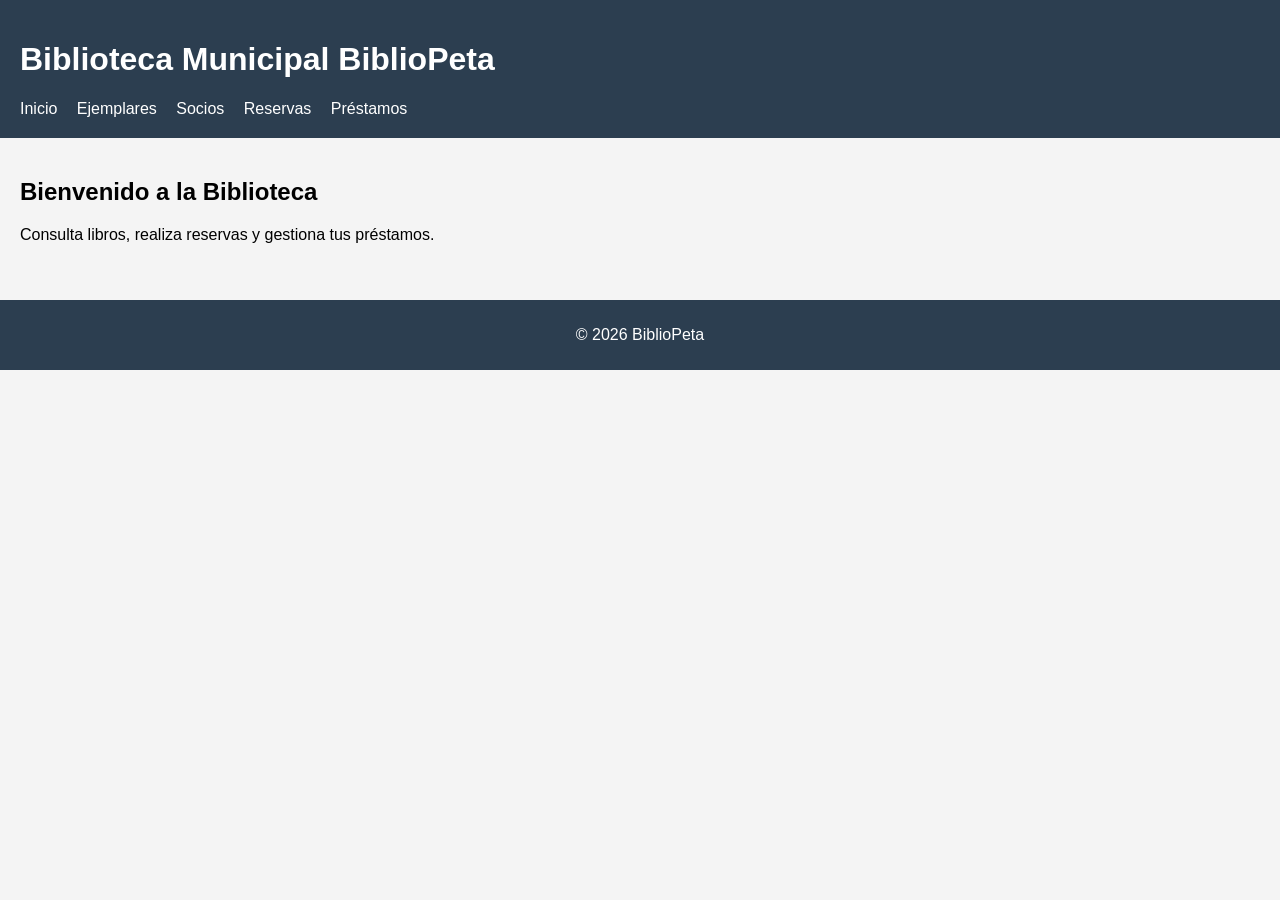
==== Index.html @ df251c81 "Add files via upload" ====
<!DOCTYPE html>
<html lang="es">
<head>
    <meta charset="UTF-8">
    <title>BiblioPeta</title>
    <link rel="stylesheet" href="style.css">
</head>
<body>

<header>
    <h1>Biblioteca Municipal BiblioPeta</h1>
    <nav>
        <a href="index.html">Inicio</a>
        <a href="ejemplares.html">Ejemplares</a>
        <a href="socios.html">Socios</a>
        <a href="reservas.html">Reservas</a>
        <a href="prestamos.html">Préstamos</a>
    </nav>
</header>

<section class="contenido">
    <h2>Bienvenido a la Biblioteca</h2>
    <p>Consulta libros, realiza reservas y gestiona tus préstamos.</p>
</section>

<footer>
    <p>© 2026 BiblioPeta</p>
</footer>

</body>
</html>
---- style.css ----
body {
    font-family: Arial, sans-serif;
    margin: 0;
    background: #f4f4f4;
}

header {
    background: #2c3e50;
    color: white;
    padding: 20px;
}

nav a {
    color: white;
    margin-right: 15px;
    text-decoration: none;
}

.contenido {
    padding: 20px;
}

footer {
    background: #2c3e50;
    color: white;
    text-align: center;
    padding: 10px;
    margin-top: 20px;
}
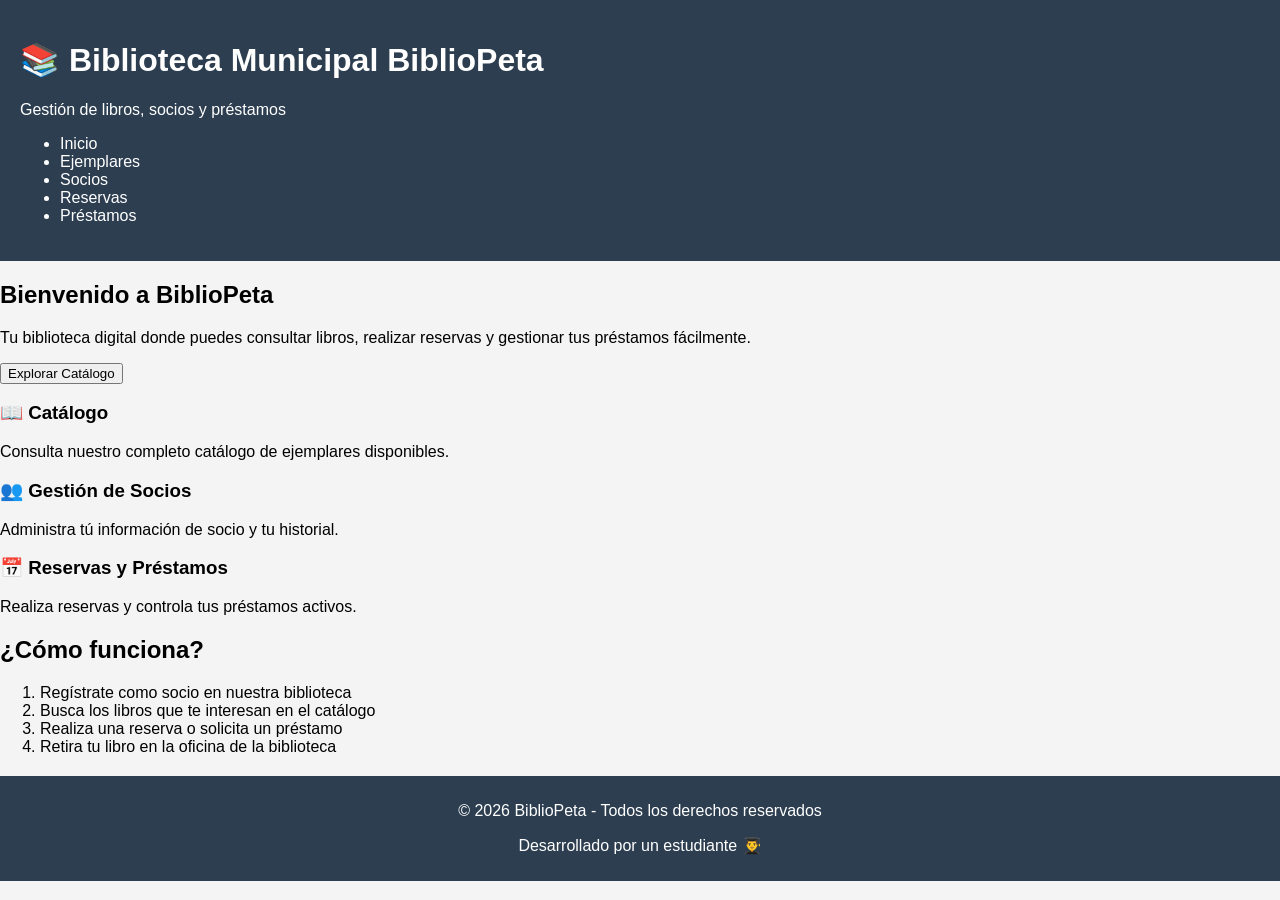
==== commit 70e215a7: "Mejora de HTML Index: agregar viewport, estructura semántica, hero section y cards" ====
--- a/Index.html
+++ b/Index.html
@@ -1,31 +1,67 @@
-<!DOCTYPE html>
-<html lang="es">
-<head>
-    <meta charset="UTF-8">
-    <title>BiblioPeta</title>
-    <link rel="stylesheet" href="style.css">
-</head>
-<body>
-
-<header>
-    <h1>Biblioteca Municipal BiblioPeta</h1>
-    <nav>
-        <a href="index.html">Inicio</a>
-        <a href="ejemplares.html">Ejemplares</a>
-        <a href="socios.html">Socios</a>
-        <a href="reservas.html">Reservas</a>
-        <a href="prestamos.html">Préstamos</a>
-    </nav>
-</header>
-
-<section class="contenido">
-    <h2>Bienvenido a la Biblioteca</h2>
-    <p>Consulta libros, realiza reservas y gestiona tus préstamos.</p>
-</section>
-
-<footer>
-    <p>© 2026 BiblioPeta</p>
-</footer>
-
-</body>
-</html>
+<!DOCTYPE html>
+<html lang="es">
+<head>
+    <meta charset="UTF-8">
+    <meta name="viewport" content="width=device-width, initial-scale=1.0">
+    <title>BiblioPeta - Biblioteca Municipal</title>
+    <link rel="stylesheet" href="style.css">
+</head>
+<body>
+    <header>
+        <div class="header-content">
+            <h1>📚 Biblioteca Municipal BiblioPeta</h1>
+            <p class="subtitle">Gestión de libros, socios y préstamos</p>
+        </div>
+        <nav>
+            <ul>
+                <li><a href="Index.html" class="active">Inicio</a></li>
+                <li><a href="ejemplares.html">Ejemplares</a></li>
+                <li><a href="socios.html">Socios</a></li>
+                <li><a href="reservas.html">Reservas</a></li>
+                <li><a href="prestamos.html">Préstamos</a></li>
+            </ul>
+        </nav>
+    </header>
+
+    <main>
+        <section class="hero">
+            <div class="hero-content">
+                <h2>Bienvenido a BiblioPeta</h2>
+                <p>Tu biblioteca digital donde puedes consultar libros, realizar reservas y gestionar tus préstamos fácilmente.</p>
+                <button class="btn-primary">Explorar Catálogo</button>
+            </div>
+        </section>
+
+        <section class="features">
+            <div class="feature-card">
+                <h3>📖 Catálogo</h3>
+                <p>Consulta nuestro completo catálogo de ejemplares disponibles.</p>
+            </div>
+            <div class="feature-card">
+                <h3>👥 Gestión de Socios</h3>
+                <p>Administra tú información de socio y tu historial.</p>
+            </div>
+            <div class="feature-card">
+                <h3>📅 Reservas y Préstamos</h3>
+                <p>Realiza reservas y controla tus préstamos activos.</p>
+            </div>
+        </section>
+
+        <section class="info-section">
+            <h2>¿Cómo funciona?</h2>
+            <ol>
+                <li>Regístrate como socio en nuestra biblioteca</li>
+                <li>Busca los libros que te interesan en el catálogo</li>
+                <li>Realiza una reserva o solicita un préstamo</li>
+                <li>Retira tu libro en la oficina de la biblioteca</li>
+            </ol>
+        </section>
+    </main>
+
+    <footer>
+        <p>&copy; 2026 BiblioPeta - Todos los derechos reservados</p>
+        <p>Desarrollado por un estudiante 👨‍🎓</p>
+    </footer>
+
+</body>
+</html>
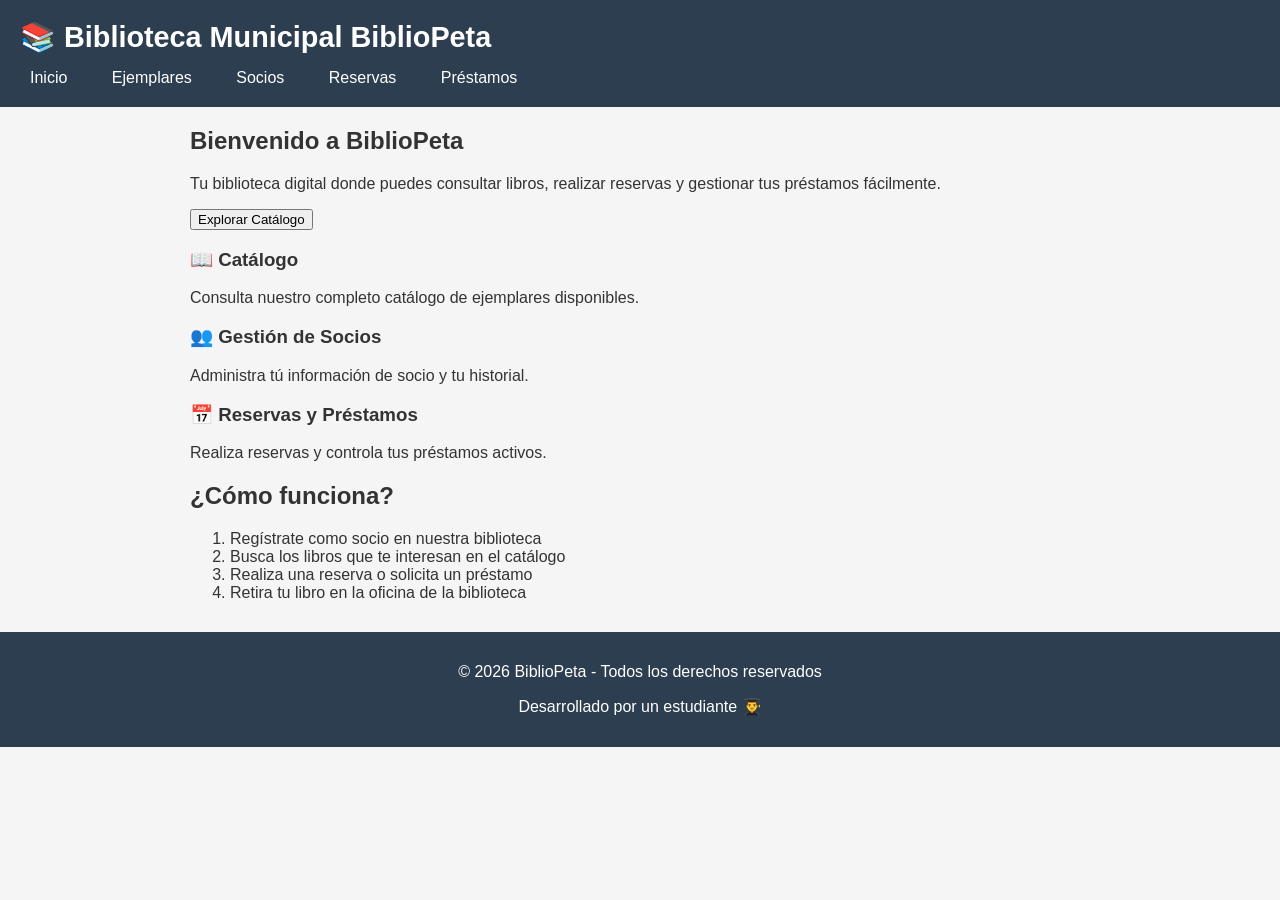
==== commit af66fc96: "Actualización de Index.html con nuevos nombres de clases" ====
--- a/Index.html
+++ b/Index.html
@@ -8,46 +8,39 @@
 </head>
 <body>
     <header>
-        <div class="header-content">
-            <h1>📚 Biblioteca Municipal BiblioPeta</h1>
-            <p class="subtitle">Gestión de libros, socios y préstamos</p>
-        </div>
+        <h1>📚 Biblioteca Municipal BiblioPeta</h1>
         <nav>
-            <ul>
-                <li><a href="Index.html" class="active">Inicio</a></li>
-                <li><a href="ejemplares.html">Ejemplares</a></li>
-                <li><a href="socios.html">Socios</a></li>
-                <li><a href="reservas.html">Reservas</a></li>
-                <li><a href="prestamos.html">Préstamos</a></li>
-            </ul>
+            <a href="Index.html">Inicio</a>
+            <a href="ejemplares.html">Ejemplares</a>
+            <a href="socios.html">Socios</a>
+            <a href="reservas.html">Reservas</a>
+            <a href="prestamos.html">Préstamos</a>
         </nav>
     </header>
 
     <main>
-        <section class="hero">
-            <div class="hero-content">
-                <h2>Bienvenido a BiblioPeta</h2>
-                <p>Tu biblioteca digital donde puedes consultar libros, realizar reservas y gestionar tus préstamos fácilmente.</p>
-                <button class="btn-primary">Explorar Catálogo</button>
-            </div>
+        <section class="zona_bienvenida">
+            <h2>Bienvenido a BiblioPeta</h2>
+            <p>Tu biblioteca digital donde puedes consultar libros, realizar reservas y gestionar tus préstamos fácilmente.</p>
+            <button class="boton_primario">Explorar Catálogo</button>
         </section>
 
-        <section class="features">
-            <div class="feature-card">
+        <section class="contenedor_caracteristicas">
+            <div class="tarjeta_caracteristica">
                 <h3>📖 Catálogo</h3>
                 <p>Consulta nuestro completo catálogo de ejemplares disponibles.</p>
             </div>
-            <div class="feature-card">
+            <div class="tarjeta_caracteristica">
                 <h3>👥 Gestión de Socios</h3>
                 <p>Administra tú información de socio y tu historial.</p>
             </div>
-            <div class="feature-card">
+            <div class="tarjeta_caracteristica">
                 <h3>📅 Reservas y Préstamos</h3>
                 <p>Realiza reservas y controla tus préstamos activos.</p>
             </div>
         </section>
 
-        <section class="info-section">
+        <section class="zona_informacion">
             <h2>¿Cómo funciona?</h2>
             <ol>
                 <li>Regístrate como socio en nuestra biblioteca</li>
--- a/style.css
+++ b/style.css
@@ -1,29 +1,149 @@
-body {
-    font-family: Arial, sans-serif;
-    margin: 0;
-    background: #f4f4f4;
-}
-
-header {
-    background: #2c3e50;
-    color: white;
-    padding: 20px;
-}
-
-nav a {
-    color: white;
-    margin-right: 15px;
-    text-decoration: none;
-}
-
-.contenido {
-    padding: 20px;
-}
-
-footer {
-    background: #2c3e50;
-    color: white;
-    text-align: center;
-    padding: 10px;
-    margin-top: 20px;
-}
+/* Estilos básicos */
+body {
+    font-family: Arial, sans-serif;
+    margin: 0;
+    background: #f5f5f5;
+    color: #333;
+}
+
+header {
+    background: #2c3e50;
+    color: white;
+    padding: 20px;
+}
+
+header h1 {
+    margin: 0;
+    font-size: 1.8em;
+}
+
+nav {
+    margin-top: 15px;
+}
+
+nav a {
+    color: white;
+    text-decoration: none;
+    margin-right: 20px;
+    padding: 5px 10px;
+}
+
+nav a:hover {
+    background: rgba(0, 0, 0, 0.2);
+}
+
+main {
+    max-width: 900px;
+    margin: 20px auto;
+    padding: 0 20px;
+}
+
+.contenido {
+    background: white;
+    padding: 20px;
+    margin-bottom: 20px;
+    border: 1px solid #ddd;
+}
+
+.contenido h2 {
+    color: #2c3e50;
+    margin-top: 0;
+}
+
+/* Hero */
+.hero {
+    background: white;
+    padding: 30px;
+    border: 1px solid #ddd;
+    text-align: center;
+}
+
+.hero h2 {
+    color: #2c3e50;
+}
+
+.btn-primary {
+    background: #2c3e50;
+    color: white;
+    padding: 10px 20px;
+    border: none;
+    cursor: pointer;
+}
+
+.btn-primary:hover {
+    background: #34495e;
+}
+
+/* Features */
+.features {
+    display: grid;
+    grid-template-columns: repeat(3, 1fr);
+    gap: 20px;
+    margin-bottom: 20px;
+}
+
+.feature-card {
+    background: white;
+    padding: 20px;
+    border: 1px solid #ddd;
+    text-align: center;
+}
+
+.feature-card h3 {
+    color: #2c3e50;
+}
+
+/* Info */
+.info-section {
+    background: white;
+    padding: 20px;
+    border: 1px solid #ddd;
+}
+
+.info-section ol {
+    margin-left: 20px;
+}
+
+/* Tabla */
+table {
+    width: 100%;
+    border-collapse: collapse;
+    background: white;
+    margin-top: 15px;
+}
+
+table th {
+    background: #34495e;
+    color: white;
+    padding: 10px;
+    text-align: left;
+}
+
+table td {
+    padding: 10px;
+    border-bottom: 1px solid #ddd;
+}
+
+table tr:hover {
+    background: #f9f9f9;
+}
+
+footer {
+    background: #2c3e50;
+    color: white;
+    text-align: center;
+    padding: 15px;
+    margin-top: 30px;
+}
+
+/* Mobile */
+@media (max-width: 768px) {
+    .features {
+        grid-template-columns: 1fr;
+    }
+    
+    nav a {
+        display: block;
+        margin: 5px 0;
+    }
+}
